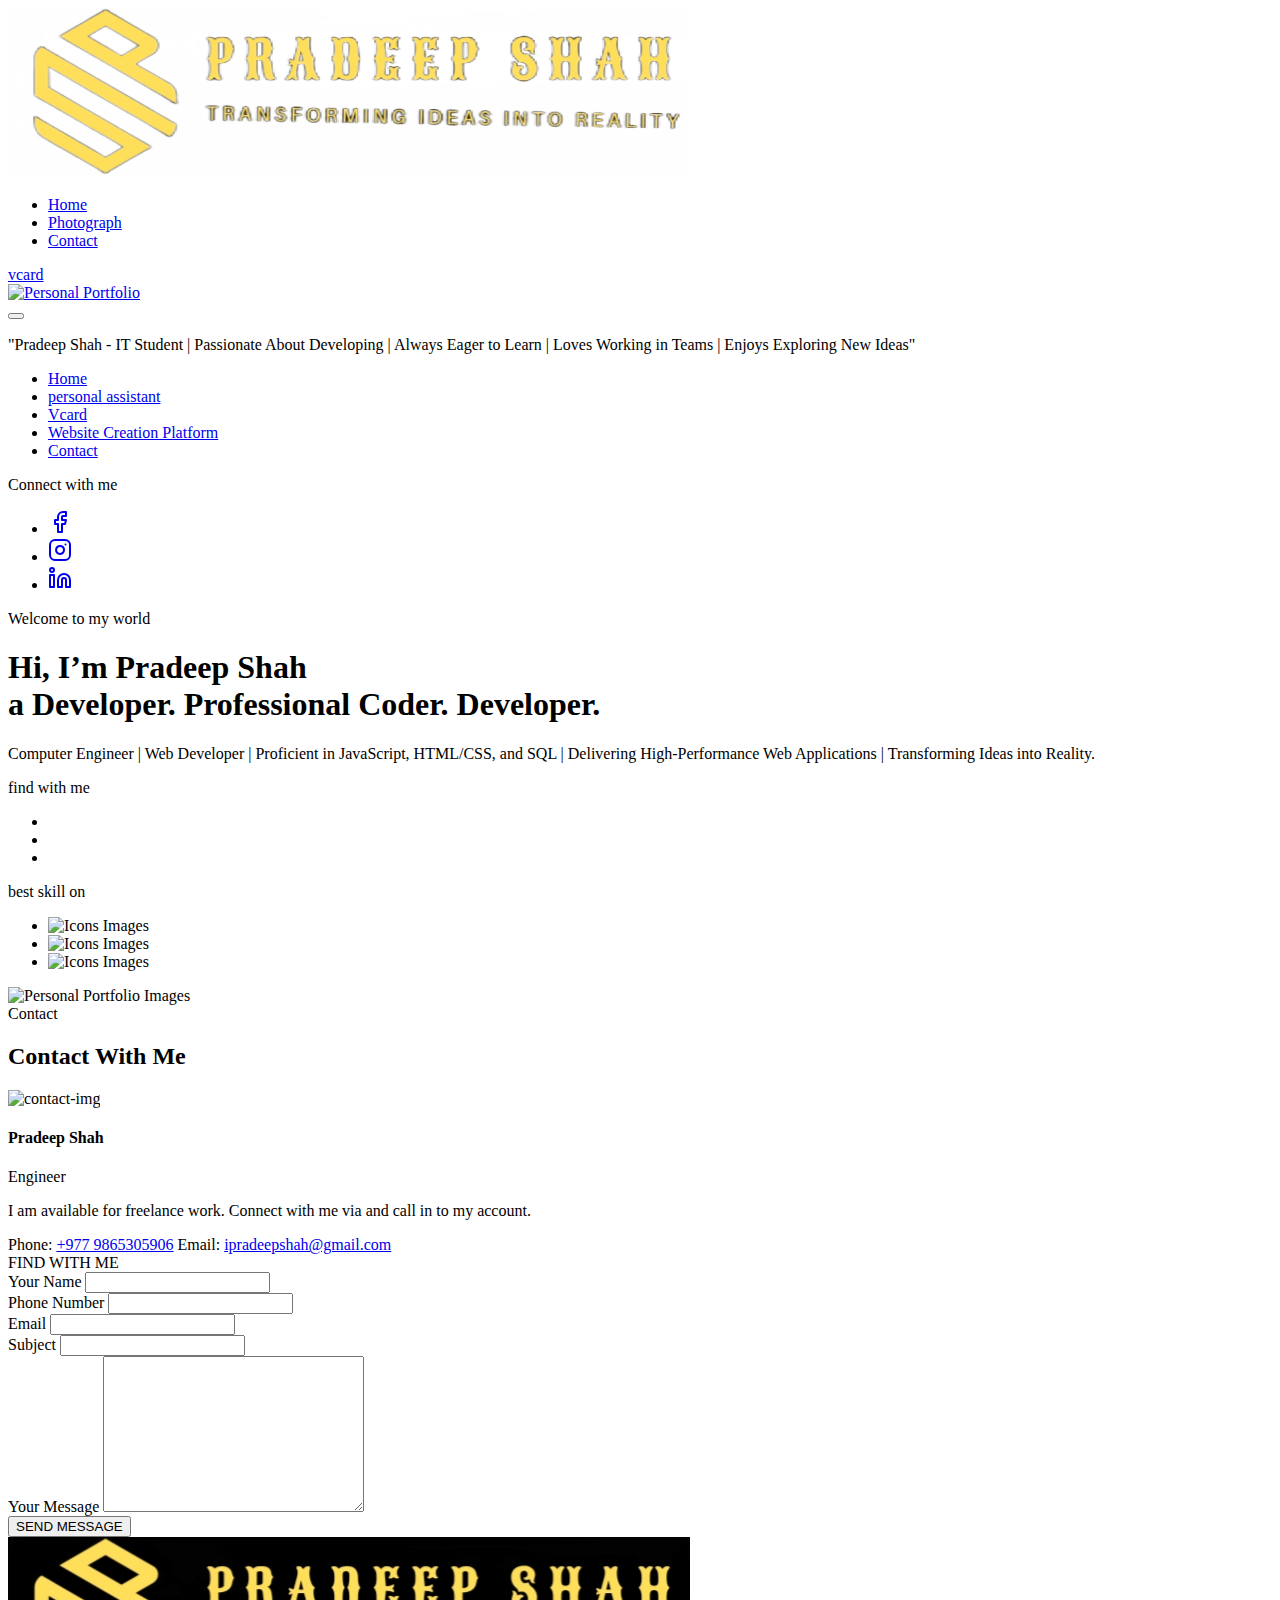
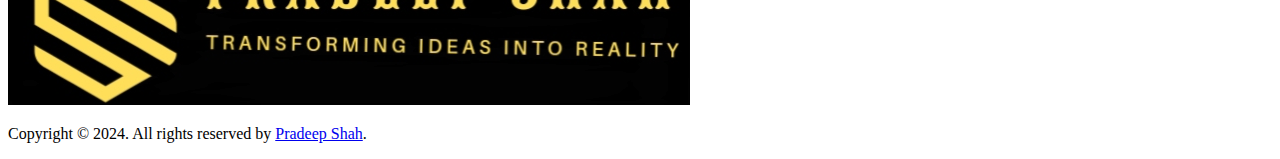
==== index.html @ 3ef0d298 "logo" ====
<!DOCTYPE html>
<html lang="en">

<head>
	 
	<!-- favicon icon -->
        <link rel="shortcut icon" href="tab.png" type="image/x-icon">

	
	
	
<meta charset="utf-8">
<meta http-equiv="X-UA-Compatible" content="IE=edge">
<meta name="viewport" content="width=device-width, initial-scale=1.0">
<title>Pradeep Shah</title>

<!--    code with Pradeep Shah  -->	
	
<meta name="description" content="Computer Engineer | Web Developer | Proficient in JavaScript, HTML/CSS, and SQL | Delivering High-Performance Web Applications | Transforming Ideas into Reality.">
<meta property="og:image" content="https://www.pradeepshah.com.np/images/a.png">
<meta name="viewport" content="width=device-width, initial-scale=1, shrink-to-fit=no">    
<meta name="keywords" content="web development, HTML, CSS, JavaScript, PHP, portfolio, Pradeep Shah, ipradeepshah, i_pradeepshah">
<meta name="author" content="Pradeep Shah">
<meta property="og:url" content="https://pradeepshah.com.np">


<meta name="google-adsense-account" content="ca-pub-1800670651345148">



<!-- Primary Meta Tags -->
<meta name="title" content="Pradeep Shah" />

<!-- Yandex -->
  <meta name="yandex:title" content="Pradeep Shah">
  <meta name="yandex:description" content="I'm Pradeep Shah, a cool developer passionate about creating amazing web experiences. Explore my personal website for my portfolio, projects, and blog.">

  <!-- Ask.com -->
  <meta name="ask:label" content="Pradeep Shah">
  <meta name="ask:description" content="I'm Pradeep Shah, a cool developer passionate about creating amazing web experiences. Explore my personal website for my portfolio, projects, and blog.">

  <!-- DuckDuckGo -->
  <meta name="og:site_name" content="Pradeep Shah">
  <meta name="og:description" content="I'm Pradeep Shah, a cool developer passionate about creating amazing web experiences. Explore my personal website for my portfolio, projects, and blog.">

  <!-- Ecosia -->
  <meta name="og:title" content="Pradeep Shah">
  <meta name="og:description" content="I'm Pradeep Shah, a cool developer passionate about creating amazing web experiences. Explore my personal website for my portfolio, projects, and blog.">

  <!-- Bing -->
  <meta name="msapplication-title" content="Pradeep Shah">
  <meta name="msapplication-description" content="I'm Pradeep Shah, a cool developer passionate about creating amazing web experiences. Explore my personal website for my portfolio, projects, and blog.">
    
<!-- Open Graph / Facebook -->
<meta property="og:type" content="website" />
<meta property="og:url" content="https://www.pradeepshah.com.np/" />
<meta property="og:title" content="Pradeep Shah" />
<meta property="og:description" content="Web developer with experience in HTML, CSS, JavaScript, and PHP. Portfolio website showcasing my skills and projects." />
<meta property="og:image" content="https://thenounproject.com/api/private/icons/870666/edit/?backgroundShape=SQUARE&backgroundShapeColor=%23000000&backgroundShapeOpacity=0&exportSize=752&flipX=false&flipY=false&foregroundColor=%23000000&foregroundOpacity=1&imageFormat=png&rotation=0" />

<!-- Twitter -->
<meta property="twitter:card" content="summary_large_image" />
<meta property="twitter:url" content="https://www.pradeepshah.com.np/" />
<meta property="twitter:title" content="Pradeep Shah" />
<meta property="twitter:description" content="Web developer with experience in HTML, CSS, JavaScript, and PHP. Portfolio website showcasing my skills and projects." />
<meta property="twitter:image" content="https://thenounproject.com/api/private/icons/870666/edit/?backgroundShape=SQUARE&backgroundShapeColor=%23000000&backgroundShapeOpacity=0&exportSize=752&flipX=false&flipY=false&foregroundColor=%23000000&foregroundOpacity=1&imageFormat=png&rotation=0" />
    

<!-- Meta Tags Generated with https://metatags.io -->
    

    
    <meta name="google-site-verification" content="zjmVVT2rs0X1NMvp6EGWoo09Tds369VeSHyXd0Nuaf8" />
    
<!-- Google Tag Manager -->
<script>(function(w,d,s,l,i){w[l]=w[l]||[];w[l].push({'gtm.start':
new Date().getTime(),event:'gtm.js'});var f=d.getElementsByTagName(s)[0],
j=d.createElement(s),dl=l!='dataLayer'?'&l='+l:'';j.async=true;j.src=
'https://www.googletagmanager.com/gtm.js?id='+i+dl;f.parentNode.insertBefore(j,f);
})(window,document,'script','dataLayer','GTM-5FZLSD95');</script>
<!-- End Google Tag Manager -->
	<!-- Google tag (gtag.js) -->
<script async src="https://www.googletagmanager.com/gtag/js?id=G-M6KBCMRG1W"></script>
<script>
  window.dataLayer = window.dataLayer || [];
  function gtag(){dataLayer.push(arguments);}
  gtag('js', new Date());

  gtag('config', 'G-M6KBCMRG1W');
</script>

  
	<!-- Google ads -->
	
  <script async src="https://pagead2.googlesyndication.com/pagead/js/adsbygoogle.js?client=ca-pub-1284830427949030"
     crossorigin="anonymous"></script>

  
    <!-- CSS 
    ============================================ -->
	 
   
    <link rel="stylesheet" href="css/2EVquRVIyMO6.css">
    <link rel="stylesheet" href="css/3bSX2Z7OBkCd.css">
    <link rel="stylesheet" href="css/8TCuXdMhN4n2.css">
    <link rel="stylesheet" href="css/EZ62VFxnfnBD.css">
    <link rel="stylesheet" href="css/t0UrM03VAtes.css">
    <!-- Style css -->
    <link rel="stylesheet" href="css/7fVu0njxrkEj.css">
</head>

<body class="template-color-1 spybody" data-spy="scroll" data-target=".navbar-example2" data-offset="70"> 



	

  <!-- negative banner -->
  <script async="async" data-cfasync="false" src="//bearableher.com/e9b0774c92fde6bfb895dc6b9a95a141/invoke.js"></script>
<div id="container-e9b0774c92fde6bfb895dc6b9a95a141"></div>
  
  <!-- Google Tag Manager (noscript) -->
<noscript><iframe src="https://www.googletagmanager.com/ns.html?id=G-M6KBCMRG1W"
height="0" width="0" style="display:none;visibility:hidden"></iframe></noscript>
<!-- End Google Tag Manager (noscript) -->
  


    
    <!-- Start Header -->
    <header class="rn-header haeder-default black-logo-version header--fixed header--sticky">
        <div class="header-wrapper rn-popup-mobile-menu m--0 row align-items-center">
            <!-- Start Header Left -->
            <div class="col-lg-2 col-6">
                <div class="header-left">
                    <div class="logo">
                        <a href="index.html">
                            <img src="pradeeplogo.png" alt="logo">
                        </a>
                    </div>
                </div>
            </div>
            <!-- End Header Left -->
            <!-- Start Header Center -->
            <div class="col-lg-10 col-6">
                <div class="header-center">
                    <nav id="sideNav" class="mainmenu-nav navbar-example2 d-none d-xl-block onepagenav">
                        <!-- Start Mainmanu Nav -->
                        <ul class="primary-menu nav nav-pills">
                            <li class="nav-item"><a class="nav-link" href="#home">Home</a></li>
                            
                            <li class="nav-item">
  <a class="nav-link" href="photograph.html">Photograph</a>
</li>

                            
                            <li class="nav-item"><a class="nav-link" href="#contacts">Contact</a></li>
                        </ul>
                        <!-- End Mainmanu Nav -->
                    </nav>
                    <!-- Start Header Right  -->
                    <div class="header-right">
                        <a class="rn-btn" href="vcard.html"><span>vcard</span></a>

                        <div class="hamberger-menu d-block d-xl-none">
                            <i id="menuBtn" class="feather-menu humberger-menu"></i>
                        </div>
                        <div class="close-menu d-block">
                            <span class="closeTrigger">
                            <i data-feather="x"></i>
                        </span>
                        </div>
                    </div>
                    <!-- End Header Right  -->

                </div>
            </div>
            <!-- End Header Center -->
        </div>
    </header>
    <!-- End Header Area -->
    <!-- Start Popup Mobile Menu  -->
    <div class="popup-mobile-menu">
        <div class="inner">
            <div class="menu-top">
                <div class="menu-header">
                    <a class="logo" href="index.html">
                        <img src="images/a.png" alt="Personal Portfolio">
                    </a>
                    <div class="close-button">
                        <button class="close-menu-activation close"><i data-feather="x"></i></button>
                    </div>
                </div>
                <p class="discription">"Pradeep Shah - IT Student | Passionate About Developing | Always Eager to Learn | Loves Working in Teams | Enjoys Exploring New Ideas"</p>
            </div>
            <div class="content">
                <ul class="primary-menu nav nav-pills onepagenav">
                    <li class="nav-item current"><a class="nav-link smoth-animation active" href="#home">Home</a></li>
			<li class="nev-item"> <a class="nav-link" target="_blank" href="Pradeepbot.html">personal assistant</a></li>
                             
                    <li class="nev-item"> <a class="nav-link" target="_blank" href="vcard.html">Vcard</a></li>
          
                    
                    <li class="nev-item"> <a class="nav-link" target="_blank" href="websitegenerator.html">Website Creation Platform</a></li>
          
                    <li class="nav-item"><a class="nav-link smoth-animation" href="#contacts">Contact</a></li>
                </ul>
                <!-- social sharea area -->
                <div class="social-share-style-1 mt--40">
                    <span class="title">Connect with me</span>
                    <ul class="social-share d-flex liststyle">
                        <li class="facebook"><a href="https://www.facebook.com/ipradeepshah"><svg xmlns="http://www.w3.org/2000/svg" width="24" height="24" viewBox="0 0 24 24" fill="none" stroke="currentColor" stroke-width="2" stroke-linecap="round" stroke-linejoin="round" class="feather feather-facebook">
                                    <path d="M18 2h-3a5 5 0 0 0-5 5v3H7v4h3v8h4v-8h3l1-4h-4V7a1 1 0 0 1 1-1h3z"></path>
                                </svg></a>
                        </li>
                        <li class="instagram"><a href="https://instagram.com/i_pradeepshah"><svg xmlns="http://www.w3.org/2000/svg" width="24" height="24" viewBox="0 0 24 24" fill="none" stroke="currentColor" stroke-width="2" stroke-linecap="round" stroke-linejoin="round" class="feather feather-instagram">
                                    <rect x="2" y="2" width="20" height="20" rx="5" ry="5"></rect>
                                    <path d="M16 11.37A4 4 0 1 1 12.63 8 4 4 0 0 1 16 11.37z"></path>
                                    <line x1="17.5" y1="6.5" x2="17.51" y2="6.5"></line>
                                </svg></a>
                        </li>
                        <li class="linkedin"><a href="https://www.linkedin.com/in/ipradeepshah"><svg xmlns="http://www.w3.org/2000/svg" width="24" height="24" viewBox="0 0 24 24" fill="none" stroke="currentColor" stroke-width="2" stroke-linecap="round" stroke-linejoin="round" class="feather feather-linkedin">
                                    <path d="M16 8a6 6 0 0 1 6 6v7h-4v-7a2 2 0 0 0-2-2 2 2 0 0 0-2 2v7h-4v-7a6 6 0 0 1 6-6z"></path>
                                    <rect x="2" y="9" width="4" height="12"></rect>
                                    <circle cx="4" cy="4" r="2"></circle>
                                </svg></a>
                        </li>
                    </ul>
                </div>
                <!-- end -->
            </div>
        </div>
    </div>
    <!-- End Popup Mobile Menu  -->




    <main class="main-page-wrapper">

        <!-- Start Slider Area -->
        <div id="home" class="rn-slider-area">
            <div class="slide slider-style-1">
                <div class="container">
                    <div class="row row--30 align-items-center">
                        <div class="order-2 order-lg-1 col-lg-7 mt_md--50 mt_sm--50 mt_lg--30">
                            <div class="content">
                                <div class="inner">
                                    <span class="subtitle">Welcome to my world</span>
                                    <h1 class="title">Hi, I’m <span>Pradeep Shah</span><br>
                                        <span class="header-caption" id="page-top">
                                            <!-- type headline start-->
                                            <span class="cd-headline clip is-full-width">
                                                <span>a </span>
                                        <!-- ROTATING TEXT -->
                                        <span class="cd-words-wrapper">
                                                    <b class="is-visible">Developer.</b>
                                                    <b class="is-hidden">Professional Coder.</b>
                                                    <b class="is-hidden">Developer.</b>
                                                </span>
                                        </span>
                                        <!-- type headline end -->
                                        </span>
                                    </h1>

                                    <div>
                                        <p class="description">Computer Engineer | Web Developer | Proficient in JavaScript, HTML/CSS, and SQL | Delivering High-Performance Web Applications | Transforming Ideas into Reality.</p>
                                    </div>
                                </div>
                                <div class="row">
                                    <div class="col-lg-6 col-xl-6 col-md-6 col-sm-6 col-12">
                                        <div class="social-share-inner-left">
                                            <span class="title">find with me</span>
                                            <ul class="social-share d-flex liststyle">
                                                <li class="facebook"><a href="https://www.facebook.com/ipradeepshah" target="_blank"><i data-feather="facebook"></i></a>
                                                </li>
                                                <li class="instagram"><a href="https://instagram.com/i_pradeepshah" target="_blank"><i data-feather="instagram"></i></a>
                                                </li>
                                                <li class="linkedin"><a href="https://www.linkedin.com/in/ipradeepshah" target="_blank"><i data-feather="linkedin"></i></a>
                                                </li>
                                            </ul>
                                        </div>
                                    </div>
                                    <div class="col-lg-6 col-xl-6 col-md-6 col-sm-6 col-12 mt_mobile--30">
                                        <div class="skill-share-inner">
                                            <span class="title">best skill on</span>
                                            <ul class="skill-share d-flex liststyle">
                                                <li><img src="images/Eh4pt0w6xC2w.png" alt="Icons Images"></li>
                                                <li><img src="images/o0TLBmjxGYV9.png" alt="Icons Images"></li>
                                                <li><img src="images/owZgpdyGiZxw.png" alt="Icons Images"></li>
                                            </ul>
                                        </div>
                                    </div>
                                </div>
                            </div>
                        </div>

                        <div class="order-1 order-lg-2 col-lg-5">
                            <div class="thumbnail">
                                <div class="inner">
                                    <img src="images/a.png" alt="Personal Portfolio Images">
                                </div>
                            </div>
                        </div>
                    </div>
                </div>
            </div>
        </div>
        <!-- End Slider Area -->
	       

   
        <!-- Start Contact section -->
       
        <div class="rn-contact-area rn-section-gap section-separator" id="contacts">
            <div class="container">
                <div class="row">
                    <div class="col-lg-12">
                        <div class="section-title text-center">
                            <span class="subtitle">Contact</span>
                            <h2 class="title">Contact With Me</h2>
                        </div>
                    </div>
                </div>

                <div class="row mt--50 mt_md--40 mt_sm--40 mt-contact-sm">
                    <div class="col-lg-5">
                        <div class="contact-about-area">
                            <div class="thumbnail">
                                <img src="images/second.jpg" alt="contact-img">
                            </div>
                            <div class="title-area">
                                <h4 class="title">Pradeep Shah</h4>
                                <span>Engineer</span>
                            </div>
                            <div class="description">
                                <p>I am available for freelance work. Connect with me via and call in to my account.
                                </p>
                                <span class="phone">Phone: <a href="tel:+977 9865305906">+977 9865305906</a></span>
                                <span class="mail">Email: <a href="mailto:ipradeepshah@gmail.com">ipradeepshah@gmail.com</a></span>
                            </div>
                            <div class="social-area">
                                <div class="name">FIND WITH ME</div>
                                <div class="social-icone">
                                    <a href="https://www.facebook.com/ipradeepshah" target="_blank"><i data-feather="facebook"></i></a>
                                    <a href="https://www.linkedin.com/in/ipradeepshah" target="_blank"><i data-feather="linkedin"></i></a>
                                    <a href="https://instagram.com/i_pradeepshah" target="_blank"><i data-feather="instagram"></i></a>
                                </div>
                            </div>
                        </div>
                    </div>
                    <div data-aos-delay="600" class="col-lg-7 contact-input">
                        <div class="contact-form-wrapper">
                            <div class="introduce">

                                <form action="https://formspree.io/f/xyyryebo" method="POST">
    <div class="col-lg-6">
        <div class="form-group">
            <label for="contact-name">Your Name</label>
            <input class="form-control form-control-lg" name="contact-name" id="contact-name" type="text">
        </div>
    </div>

    <div class="col-lg-6">
        <div class="form-group">
            <label for="contact-phone">Phone Number</label>
            <input class="form-control" name="contact-phone" id="contact-phone" type="text">
        </div>
    </div>

    <div class="col-lg-12">
        <div class="form-group">
            <label for="contact-email">Email</label>
            <input class="form-control form-control-sm" id="contact-email" name="contact-email" type="email">
        </div>
    </div>

    <div class="col-lg-12">
        <div class="form-group">
            <label for="subject">Subject</label>
            <input class="form-control form-control-sm" id="subject" name="subject" type="text">
        </div>
    </div>

    <div class="col-lg-12">
        <div class="form-group">
            <label for="contact-message">Your Message</label>
            <textarea name="contact-message" id="contact-message" cols="30" rows="10"></textarea>
        </div>
    </div>

    <div class="col-lg-12">
        <button name="submit" type="submit" id="submit" class="rn-btn">
            <span>SEND MESSAGE</span>
            <i data-feather="arrow-right"></i>
        </button>
    </div>
</form>
                                 

                            </div>
                        </div>
                    </div>
                </div>
            </div>
        </div>
        
        
    <!-- Start Footer Area -->
    <div class="rn-footer-area rn-section-gap section-separator">
        <div class="container">
            <div class="row">
                <div class="col-lg-12">
                    <div class="footer-area text-center">

                        <div class="logo">
                            <a href="index.html">
                                <img src="images/pradeeplogo.png" alt="logo">
                            </a>
                        <div>
                       <p class="description mt--30">Copyright &copy; 2024. All rights reserved by <a target="_blank" href="#">Pradeep Shah</a>.</p>
                        </div>
                            
                </div>
            </div>
        </div>
    </div>
    <!-- End Footer Area -->
    <!-- JS ============================================ -->
    <script src="js/GoSf4CVmajNX.js"></script>
    <script src="js/BYRrIcMwBWHO.js"></script>
    <script src="js/L3GhxZCTtDjS.js"></script>
    <script src="js/09j4ILXB7Mqg.js"></script>
    <script src="js/uWbisOdn5i0S.js"></script>
    <script src="js/Vag2Wg7EDTFL.js"></script>
    <script src="js/PCdcXF8Far7S.js"></script>
    <script src="js/wRax8YXupqso.js"></script>
    <script src="js/3km0U3h3tfBe.js"></script>
    <script src="js/kjmXNEGZ6TMx.js"></script>
    <!-- main JS -->
    <script src="js/jvOuOxlVq3iL.js"></script>
<script src='https://storage.ko-fi.com/cdn/scripts/overlay-widget.js'></script>
    
<!--
    -popup buy me a coffee 
  -->

  <script src='https://storage.ko-fi.com/cdn/scripts/overlay-widget.js'></script>
  <script>
    kofiWidgetOverlay.draw('pradeepshah', {
      'type': 'floating-chat',
      'floating-chat.donateButton.text': 'Support me',
      'floating-chat.donateButton.background-color': '#00b9fe',
      'floating-chat.donateButton.text-color': '#fff'
    });
  </script>	


<script type="text/javascript">
    aclib.runAutoTag({
        zoneId: 'xzjxz5kv3y',
    });
</script>


</body></html>
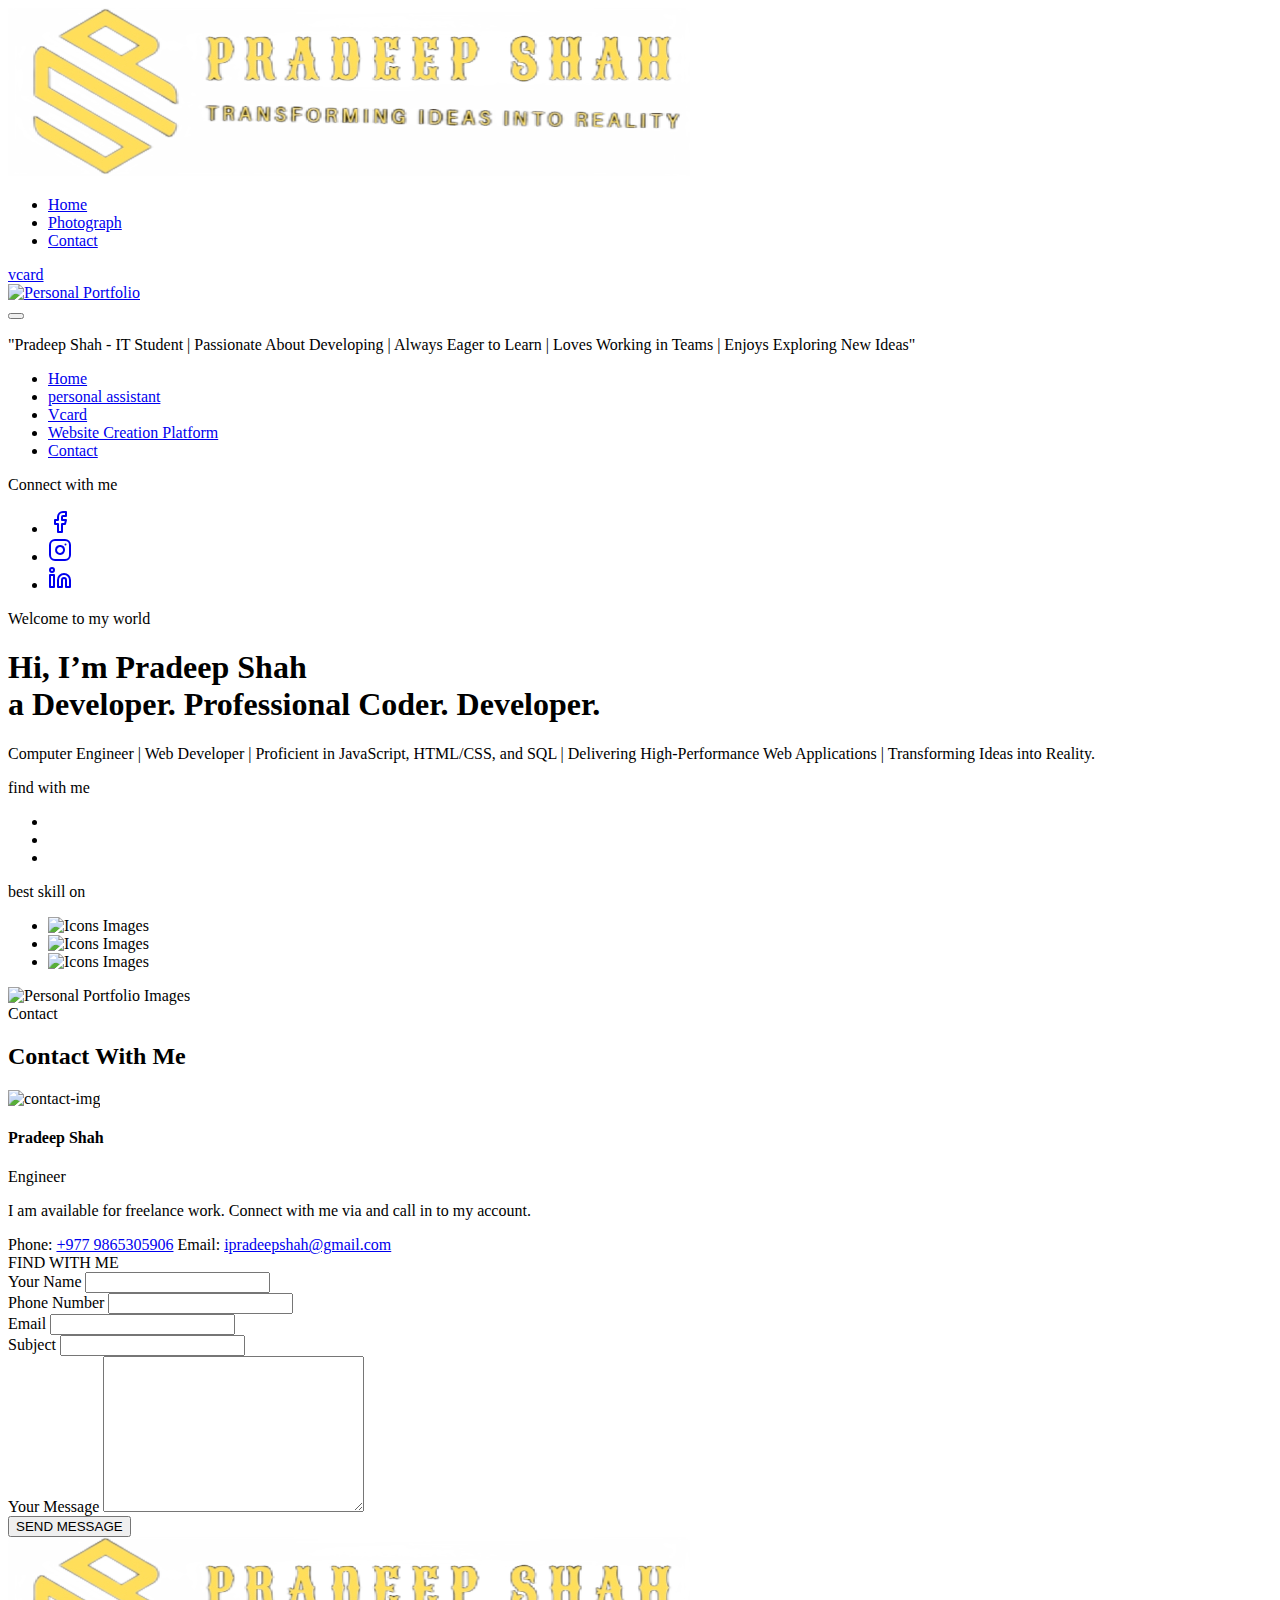
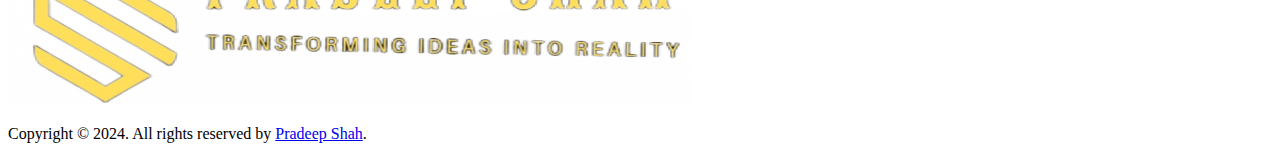
==== commit 0a3b83f2: "logo" ====
--- a/index.html
+++ b/index.html
@@ -415,7 +415,7 @@
 
                         <div class="logo">
                             <a href="index.html">
-                                <img src="images/pradeeplogo.png" alt="logo">
+                                <img src="pradeeplogo.png" alt="logo">
                             </a>
                         <div>
                        <p class="description mt--30">Copyright &copy; 2024. All rights reserved by <a target="_blank" href="#">Pradeep Shah</a>.</p>
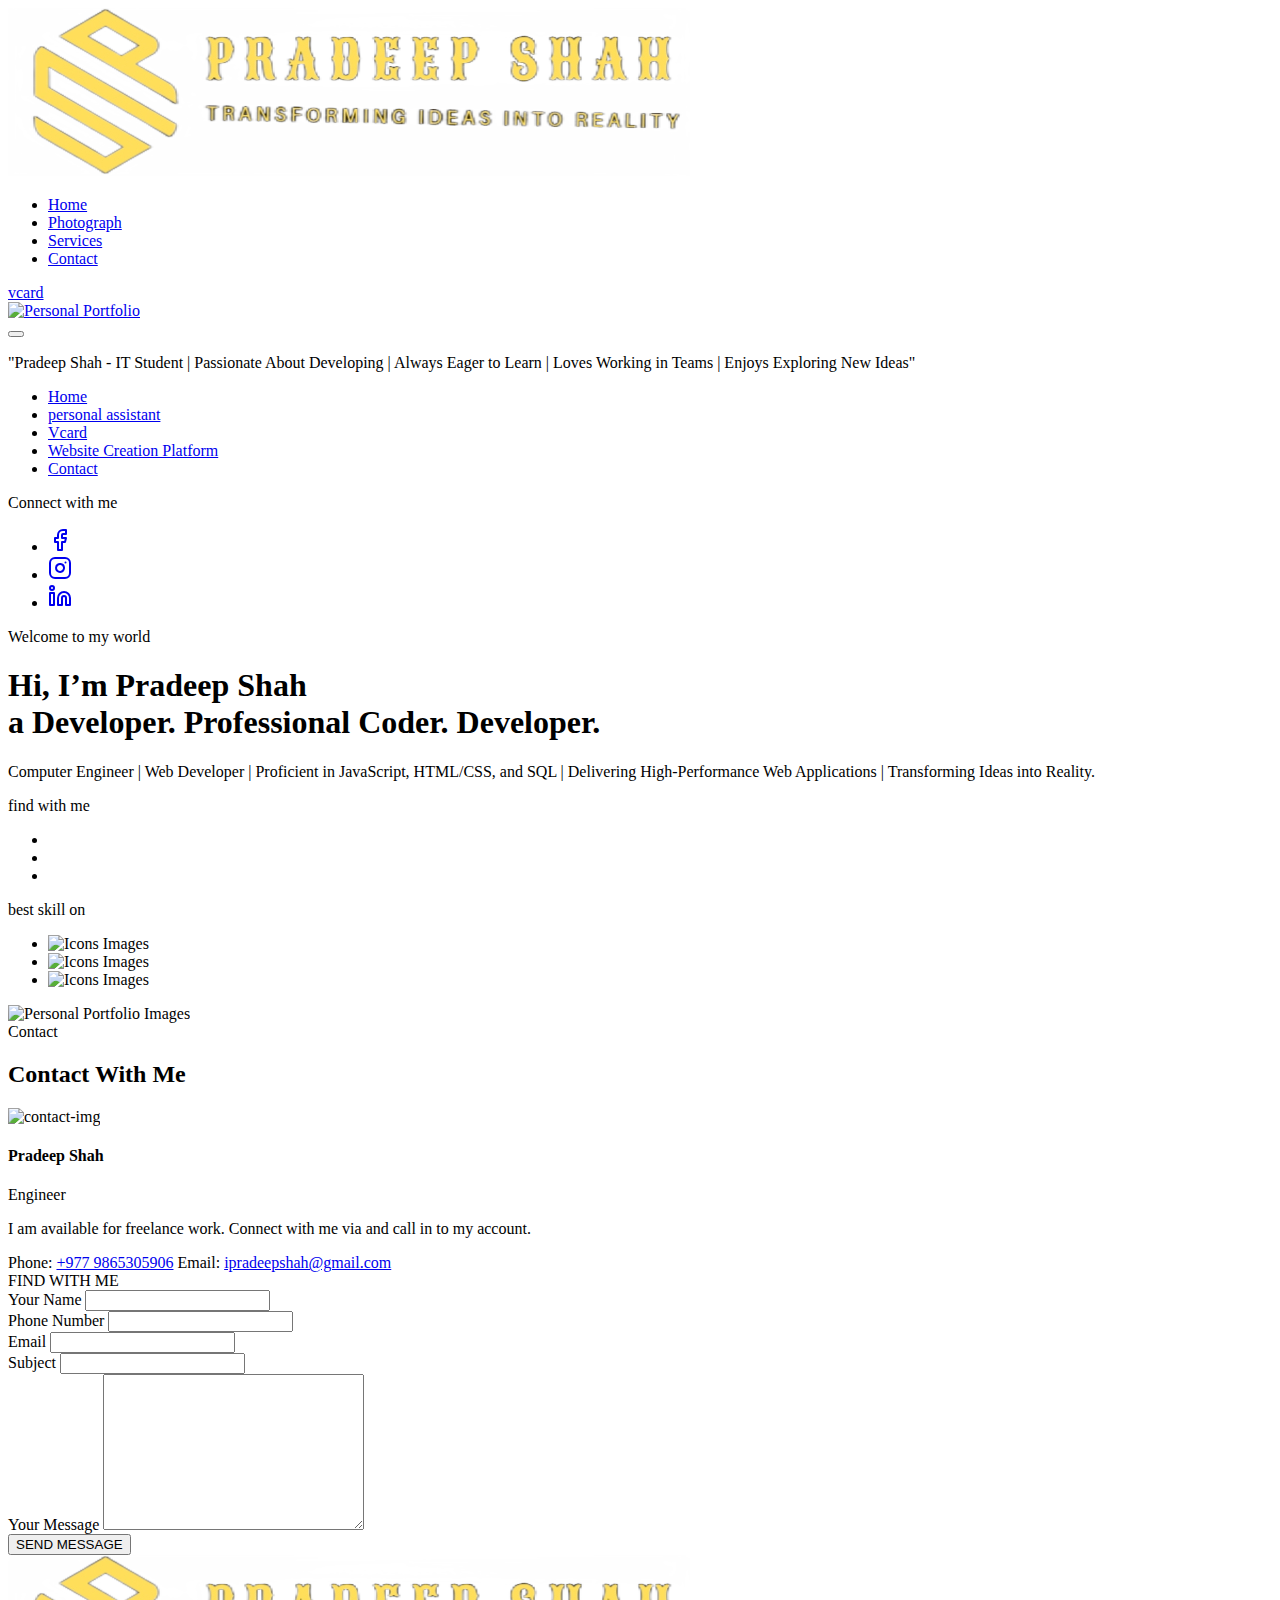
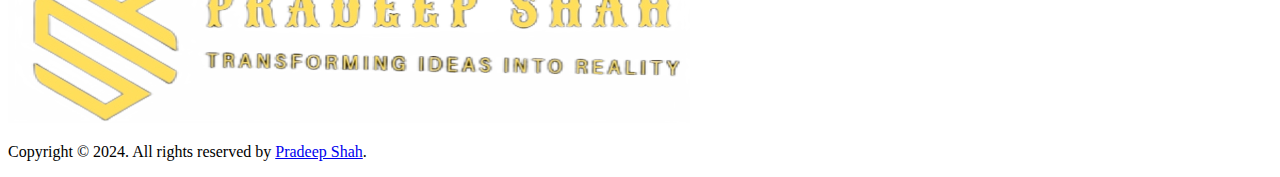
==== commit 4910ff0f: "add services" ====
--- a/index.html
+++ b/index.html
@@ -149,9 +149,9 @@
                         <ul class="primary-menu nav nav-pills">
                             <li class="nav-item"><a class="nav-link" href="#home">Home</a></li>
                             
-                            <li class="nav-item">
-  <a class="nav-link" href="photograph.html">Photograph</a>
-</li>
+                            <li class="nav-item"><a class="nav-link" href="photograph.html">Photograph</a></li>
+                            <li class="nav-item"><a class="nav-link" href="photograph.html">Services</a></li>
+
 
                             
                             <li class="nav-item"><a class="nav-link" href="#contacts">Contact</a></li>
